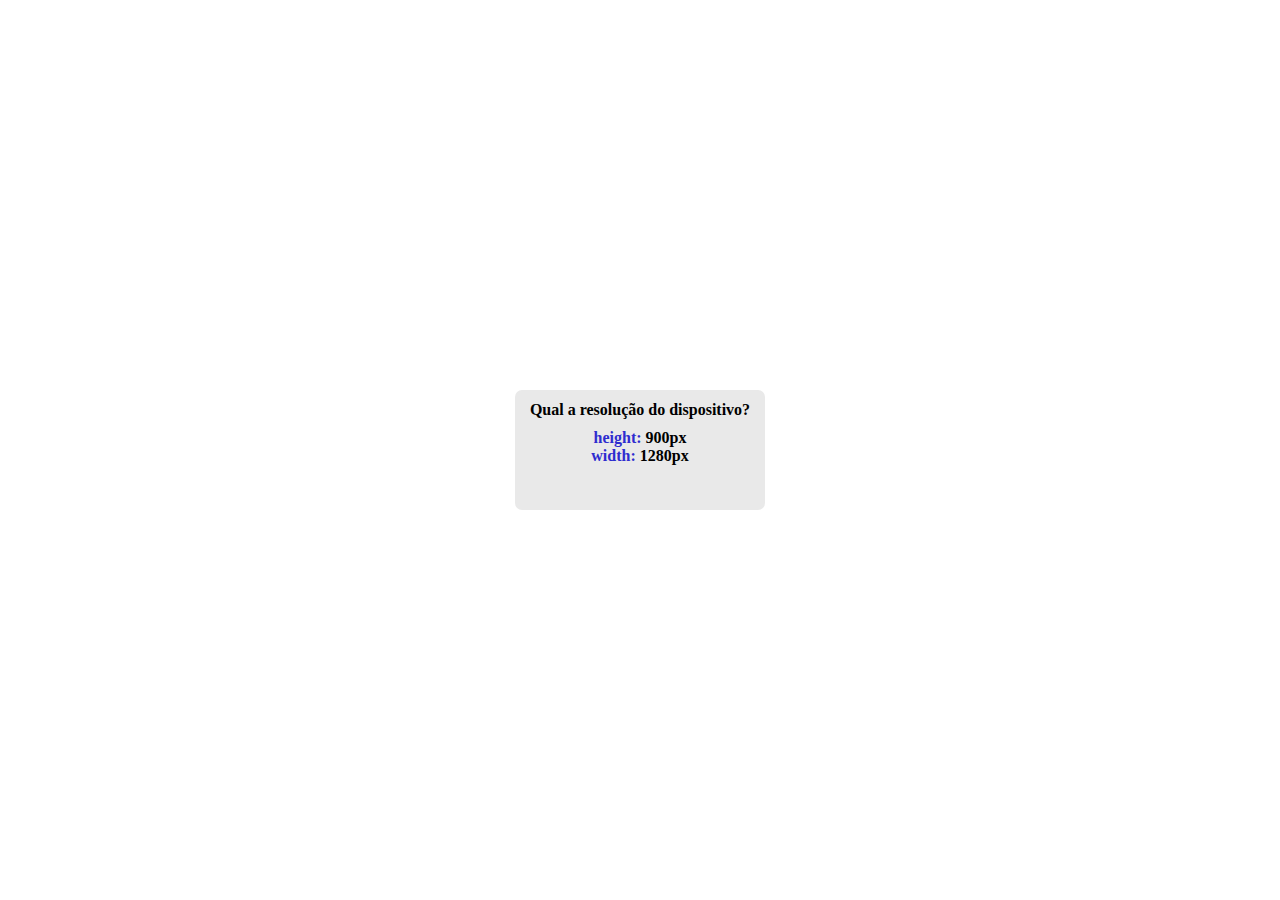
==== detect-resolution/index.html @ 9f0fb7e3 "updating the readme file" ====
<!DOCTYPE html>
<html>
<head>
	<meta charset="utf-8">
	<meta name="viewport" content="width=device-width, initial-scale=1">
	<title>Descubra a resolução de seu dispositivo | Luiz Fernando Dev</title>
	<link rel="stylesheet" type="text/css" href="styles.css">
</head>
<body>

	<div class="centerdiv">
		<h1 class="center-text">Qual a resolução do dispositivo?</h1>
		
		<div class="info center-text">
			<label>Height:</label>
			<span id="heightInfo" class="value">0</span>
		</div>

		<div class="info center-text">
			<label>Width:</label>
			<span id="widthInfo" class="value">0</span>
		</div>

		<br>
		<div id="message" class="center-text">aguarde...</div>
	</div>

	<script src="https://code.jquery.com/jquery-3.6.0.min.js" integrity="sha256-/xUj+3OJU5yExlq6GSYGSHk7tPXikynS7ogEvDej/m4=" crossorigin="anonymous"></script>
	<script type="text/javascript" src="scripts.js"></script>
</body>
</html>
---- detect-resolution/styles.css ----
body {
    
}

h1 { font-size: 16px; }
h2 { font-size: 14px; }

.center-text {
    text-align: center;
}

.centerdiv {
    background-color: #e9e9e9;
    border-radius: 7px;
    position: absolute;
    height: 120px;
    width: 250px;
    top: 50%;
    left: 50%;
    margin: -60px 0 0 -125px;
}

.info label {
    color: #2e2ccf;
    font-weight: bold;
    text-transform: lowercase;
}

span.value {
    font-weight: bold;
}
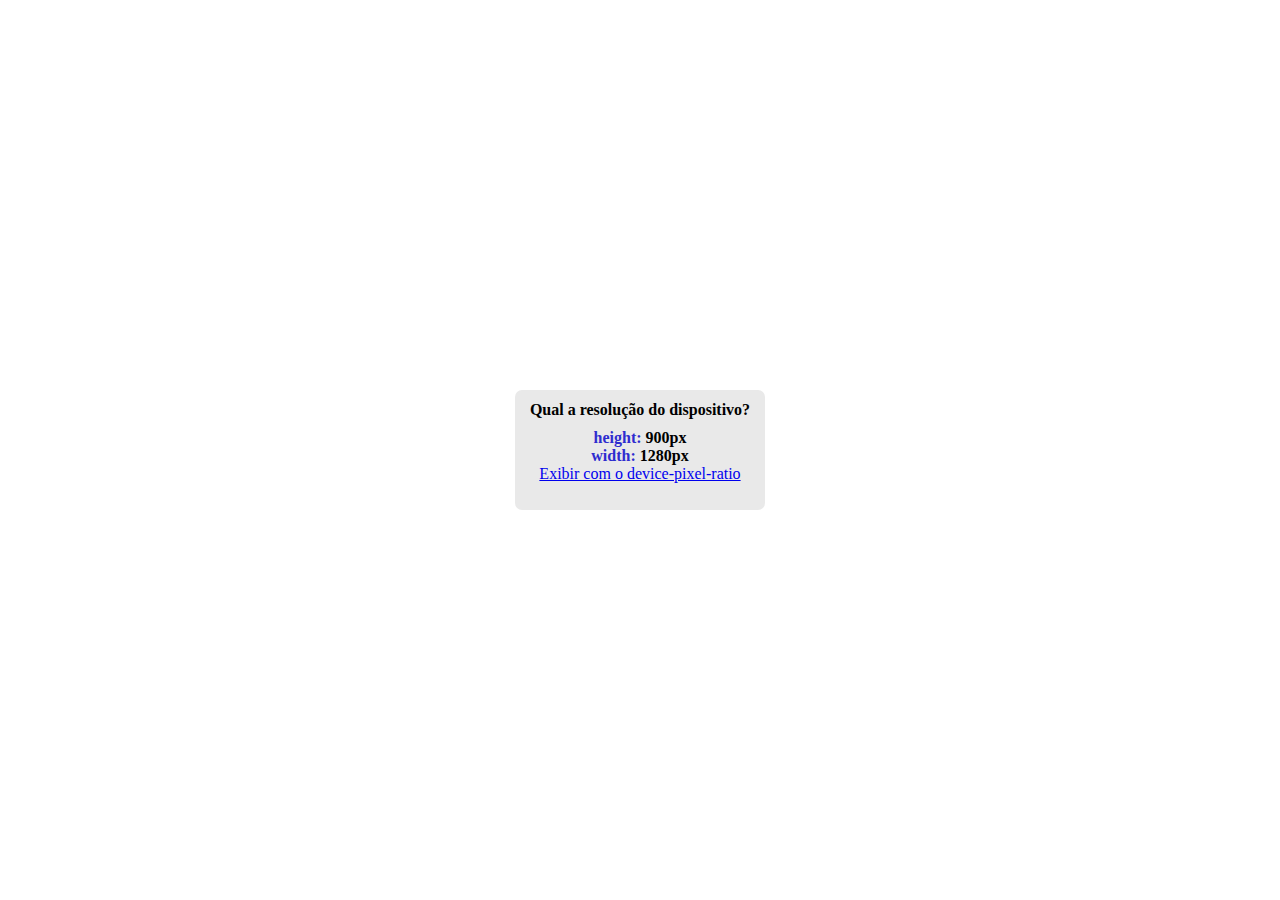
==== commit 055778b9: "updating the pixel reference and remove the ratio for device" ====
--- a/detect-resolution/index.html
+++ b/detect-resolution/index.html
@@ -4,7 +4,7 @@
 	<meta charset="utf-8">
 	<meta name="viewport" content="width=device-width, initial-scale=1">
 	<title>Descubra a resolução de seu dispositivo | Luiz Fernando Dev</title>
-	<link rel="stylesheet" type="text/css" href="styles.css">
+	<link rel="stylesheet" type="text/css" href="styles.css?v=1.0.0">
 </head>
 <body>
 
@@ -20,12 +20,15 @@
 			<label>Width:</label>
 			<span id="widthInfo" class="value">0</span>
 		</div>
-
+		
+		<div class="center-text">
+			<a href="../detect-resolution-with-device-ratio/index.html">Exibir com o device-pixel-ratio</a>
+		</div>
 		<br>
 		<div id="message" class="center-text">aguarde...</div>
 	</div>
 
 	<script src="https://code.jquery.com/jquery-3.6.0.min.js" integrity="sha256-/xUj+3OJU5yExlq6GSYGSHk7tPXikynS7ogEvDej/m4=" crossorigin="anonymous"></script>
-	<script type="text/javascript" src="scripts.js"></script>
+	<script type="text/javascript" src="scripts.js?v=1.0.0"></script>
 </body>
 </html>